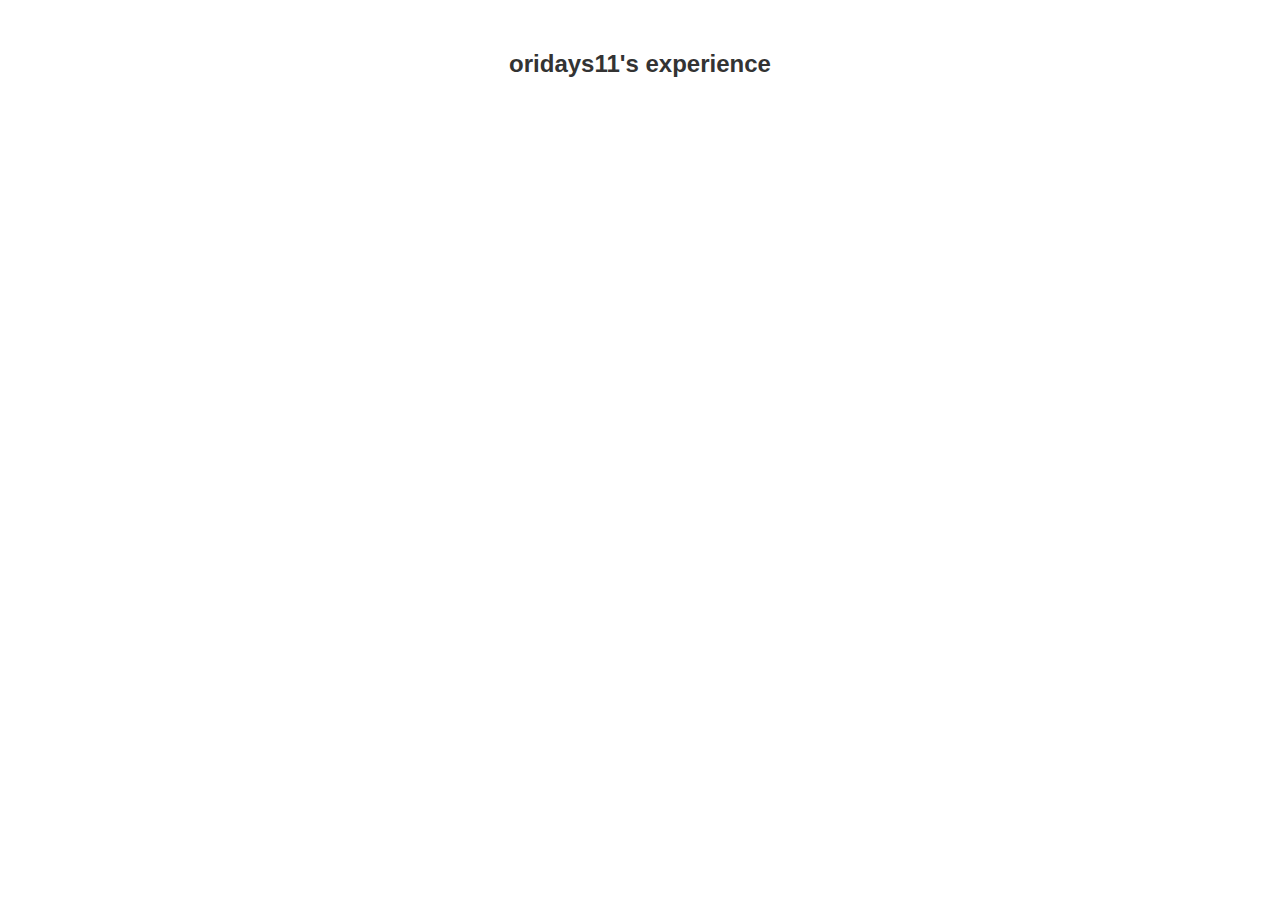
==== index.html @ 751f0a1f "init" ====
<!DOCTYPE html>
<html lang="en">
<head>
    <!-- in4 -->
    <meta charset="UTF-8">
    <meta name="viewport" content="width=device-width, initial-scale=1.0">
    <title>Basic Web Page</title>
    <!-- link to favicon.png -->
    <link rel="icon" href="favicon.png" type="image/png">
    <!-- link to css file -->
    <link rel="stylesheet" href="style.css">
</head>
<body>
    <!-- content -->
    <h1>oridays11's experience</h1>
    
    <!-- link to js file -->
    <script src="script.js"></script>
</body>
</html>
---- style.css ----
/* basic style */
body {
    font-family: Arial, sans-serif;
    background-color: #ffffff;
    color: #333333;
    text-align: center;
    margin: 0;
    padding: 0;
}

/* header */
h1 {
    font-size: 24px;
    margin-top: 50px;
}
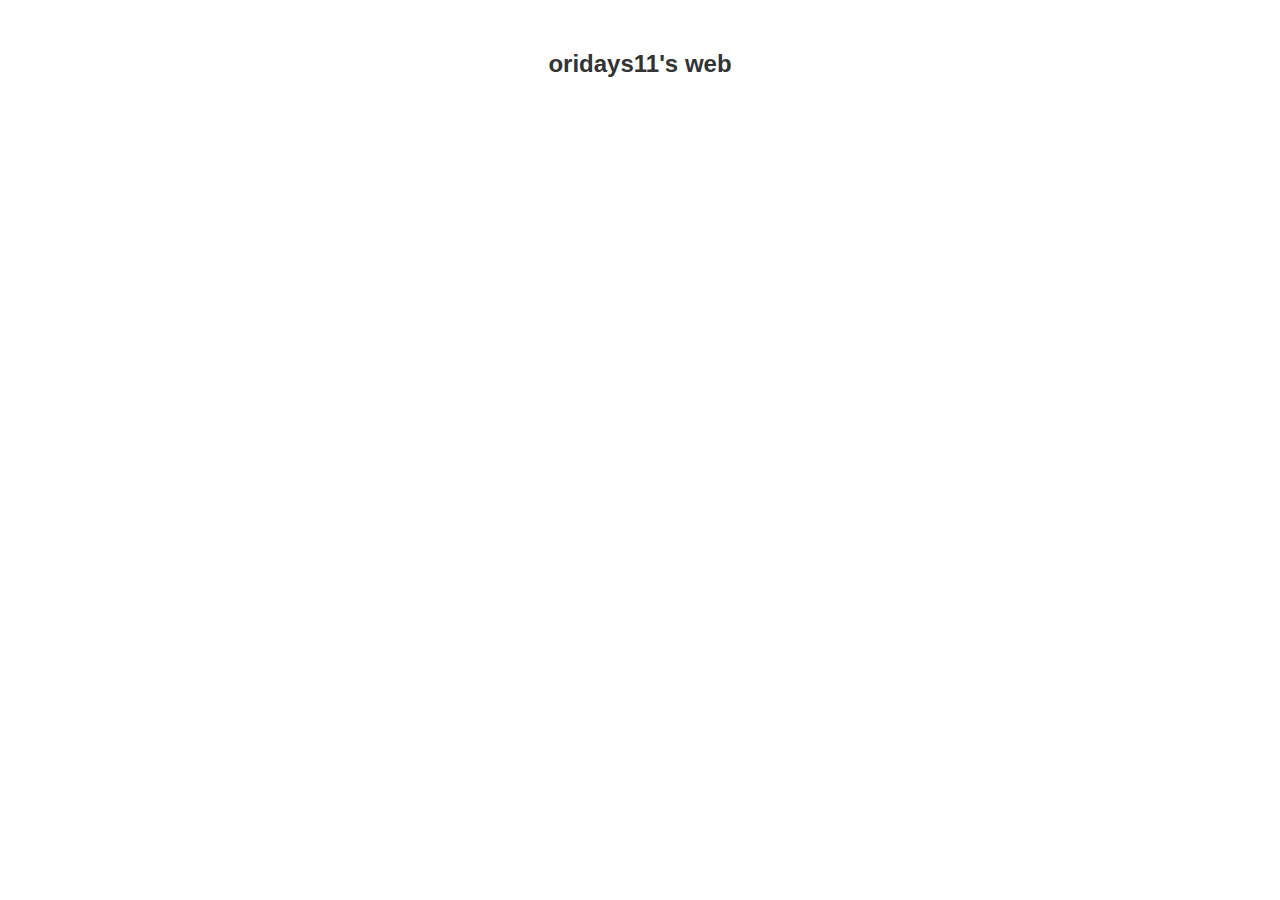
==== commit 529526f3: "#" ====
--- a/index.html
+++ b/index.html
@@ -6,13 +6,13 @@
     <meta name="viewport" content="width=device-width, initial-scale=1.0">
     <title>Basic Web Page</title>
     <!-- link to favicon.png -->
-    <link rel="icon" href="favicon.png" type="image/png">
+    <link rel="icon" href="https://github.com/oridays11/code-testing/blob/main/hyouka-av.png" type="image/png">
     <!-- link to css file -->
     <link rel="stylesheet" href="style.css">
 </head>
 <body>
     <!-- content -->
-    <h1>oridays11's experience</h1>
+    <h1>oridays11's web</h1>
     
     <!-- link to js file -->
     <script src="script.js"></script>
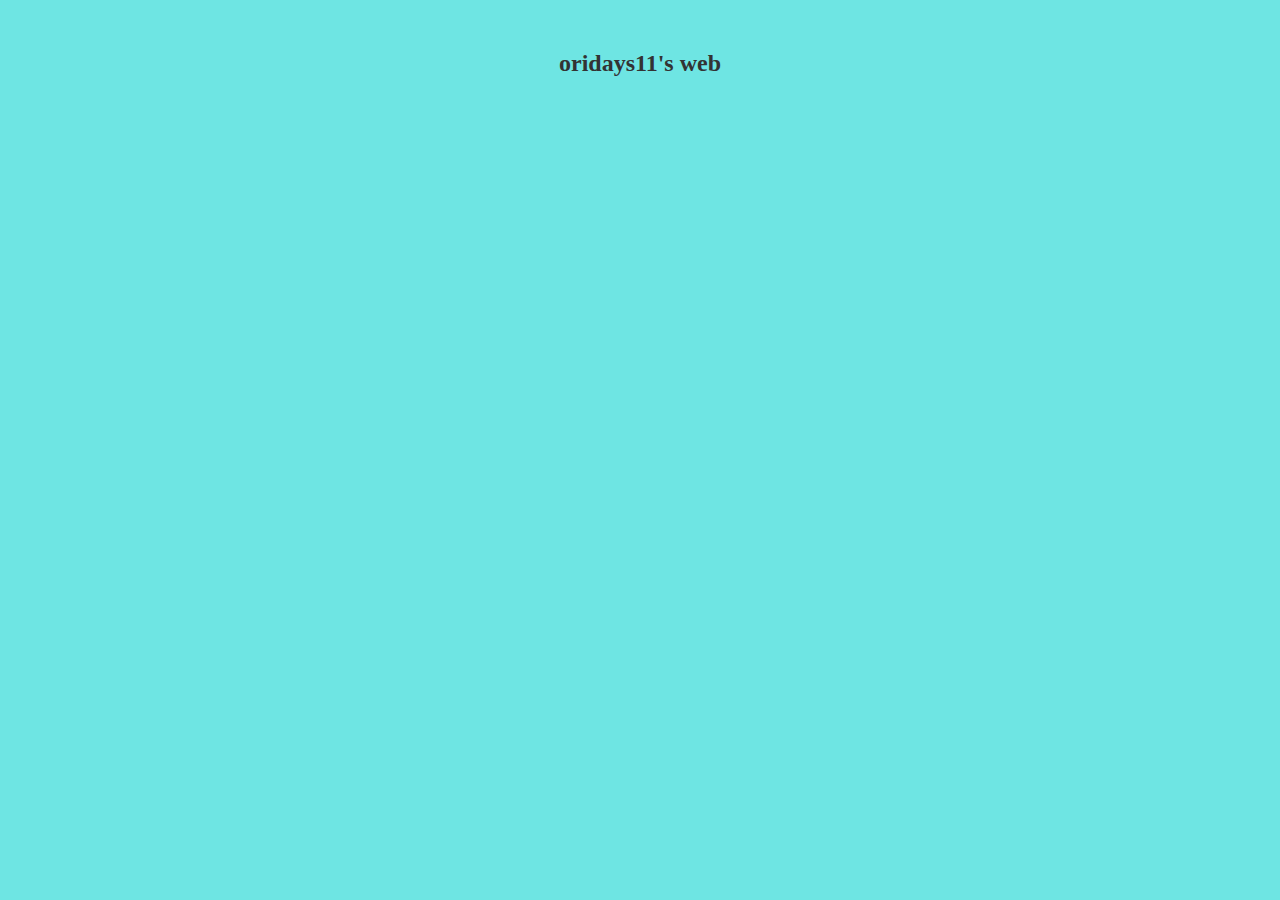
==== commit 846838ef: "basic website" ====
--- a/index.html
+++ b/index.html
@@ -1,12 +1,16 @@
 <!DOCTYPE html>
 <html lang="en">
 <head>
+    <!-- Google Font - Roboto -->
+    <link rel="preconnect" href="https://fonts.googleapis.com">
+    <link rel="preconnect" href="https://fonts.gstatic.com" crossorigin>
+    <link href="https://fonts.googleapis.com/css2?family=Titillium+Web:ital,wght@0,200;0,300;0,400;0,600;0,700;0,900;1,200;1,300;1,400;1,600;1,700&display=swap" rel="stylesheet">   
     <!-- in4 -->
     <meta charset="UTF-8">
     <meta name="viewport" content="width=device-width, initial-scale=1.0">
-    <title>Basic Web Page</title>
-    <!-- link to favicon.png -->
-    <link rel="icon" href="https://github.com/oridays11/code-testing/blob/main/hyouka-av.png" type="image/png">
+    <title>oridays11's testing</title>
+    <!-- link to icon -->
+    <link rel="icon" href="https://raw.githubusercontent.com/oridays11/code-testing/main/hyouka-av.png" type="image/png">
     <!-- link to css file -->
     <link rel="stylesheet" href="style.css">
 </head>
--- a/style.css
+++ b/style.css
@@ -1,7 +1,11 @@
-/* basic style */
+/* style */
 body {
-    font-family: Arial, sans-serif;
-    background-color: #ffffff;
+      .titillium-web-regular {
+        font-family: "Titillium Web", sans-serif;
+        font-weight: 400;
+        font-style: normal;
+      }
+    background-color: #6ee5e3;
     color: #333333;
     text-align: center;
     margin: 0;
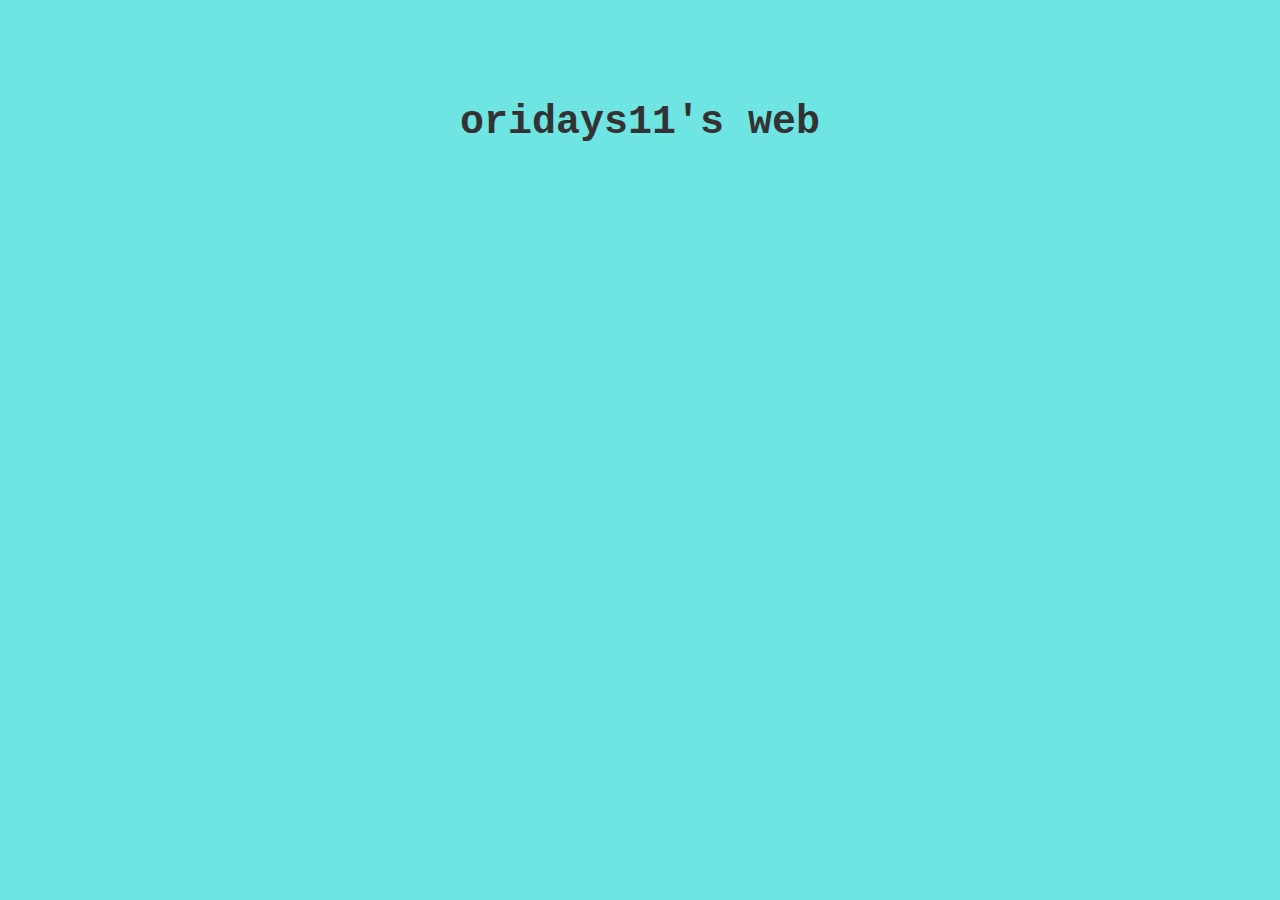
==== commit f7c88632: "15-12-2024" ====
--- a/index.html
+++ b/index.html
@@ -1,10 +1,6 @@
 <!DOCTYPE html>
 <html lang="en">
 <head>
-    <!-- Google Font - Roboto -->
-    <link rel="preconnect" href="https://fonts.googleapis.com">
-    <link rel="preconnect" href="https://fonts.gstatic.com" crossorigin>
-    <link href="https://fonts.googleapis.com/css2?family=Titillium+Web:ital,wght@0,200;0,300;0,400;0,600;0,700;0,900;1,200;1,300;1,400;1,600;1,700&display=swap" rel="stylesheet">   
     <!-- in4 -->
     <meta charset="UTF-8">
     <meta name="viewport" content="width=device-width, initial-scale=1.0">
--- a/style.css
+++ b/style.css
@@ -1,10 +1,6 @@
 /* style */
 body {
-      .titillium-web-regular {
-        font-family: "Titillium Web", sans-serif;
-        font-weight: 400;
-        font-style: normal;
-      }
+    font-family: 'Courier New', Courier, monospace;
     background-color: #6ee5e3;
     color: #333333;
     text-align: center;
@@ -14,6 +10,6 @@
 
 /* header */
 h1 {
-    font-size: 24px;
-    margin-top: 50px;
+    font-size: 40px;
+    margin-top: 100px;
 }
